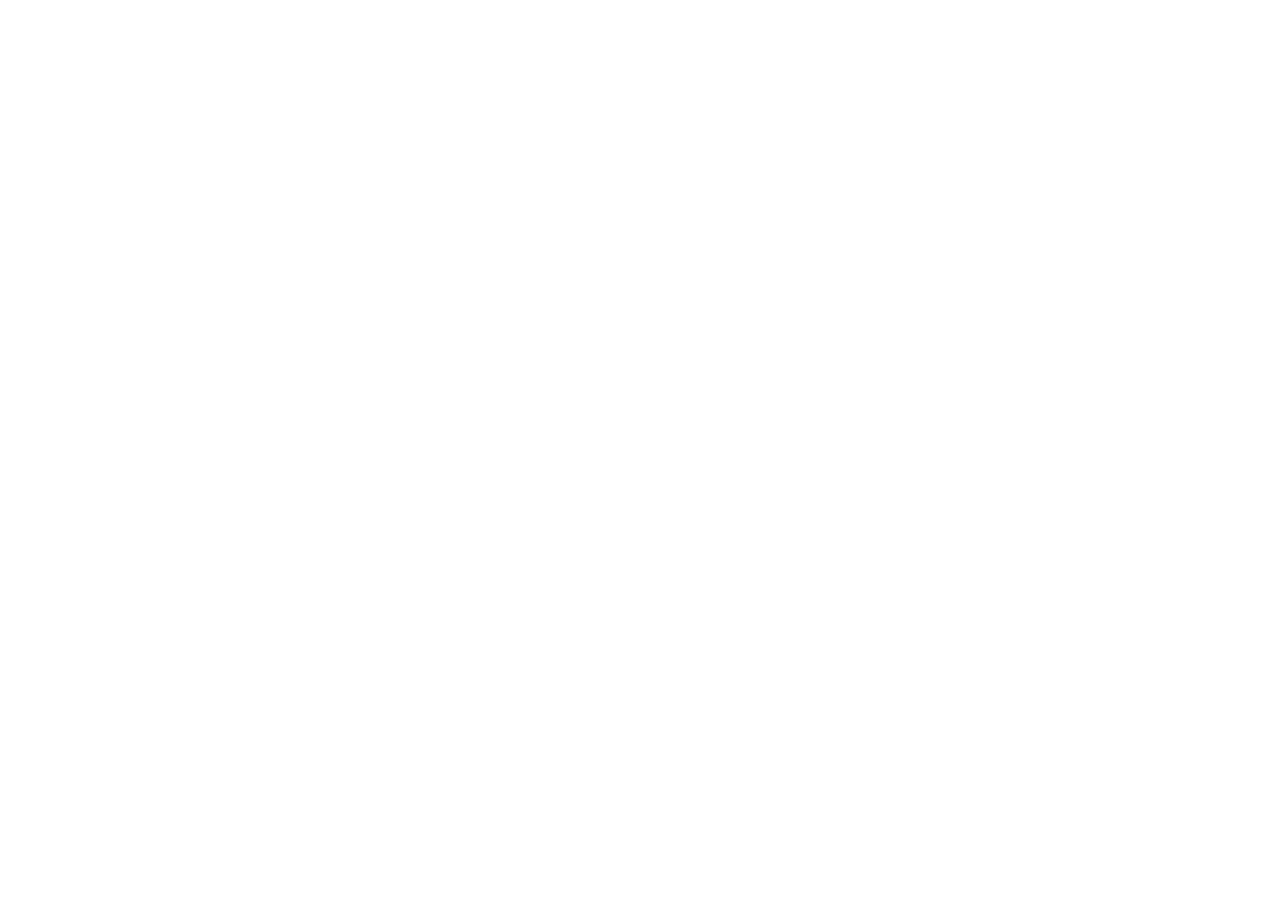
==== index.html @ 1ece3a28 "HTML og CSS filer" ====
<!DOCTYPE html>
<html lang="nb">
<head>
    <meta charset="UTF-8">
    <meta name="viewport" content="width=device-width, initial-scale=1.0">
    <link href="style.css" rel="stylesheet">
    <title>Arbeidskrav 2: Ressursarkiv</title>
</head>
<body>
    
</body>
</html>
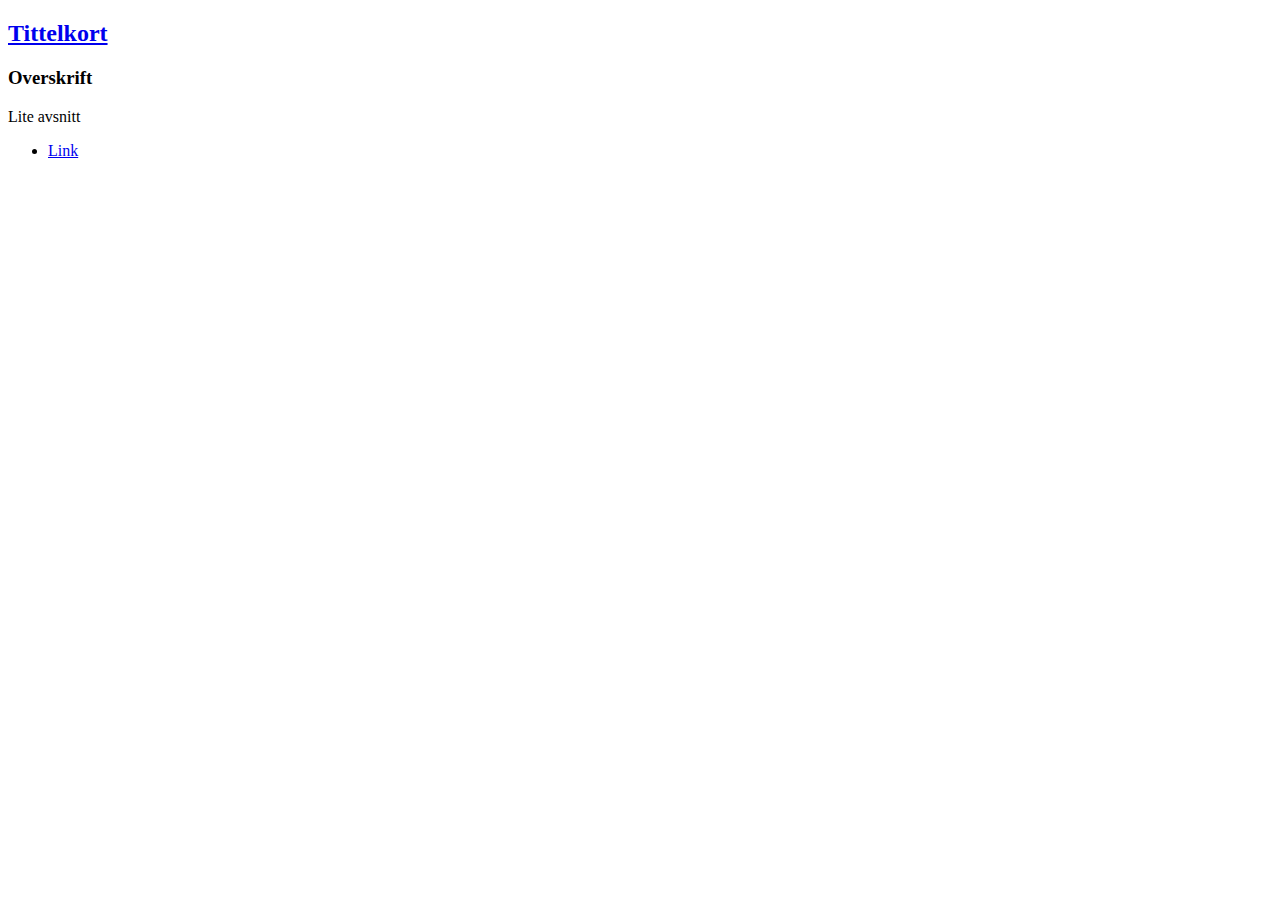
==== commit d6f55dba: "Basic HTML oppsett lagt inn." ====
--- a/index.html
+++ b/index.html
@@ -7,6 +7,14 @@
     <title>Arbeidskrav 2: Ressursarkiv</title>
 </head>
 <body>
-    
+    <h2 id="tittelkort"><a href="#">Tittelkort</a></h2>
+
+    <article>
+        <h3 id="overskrift">Overskrift</h3>
+        <p id="infoAvsnitt">Lite avsnitt</p>
+        <ul>
+            <li><a href="#">Link</a></li>
+        </ol>
+    </article>
 </body>
 </html>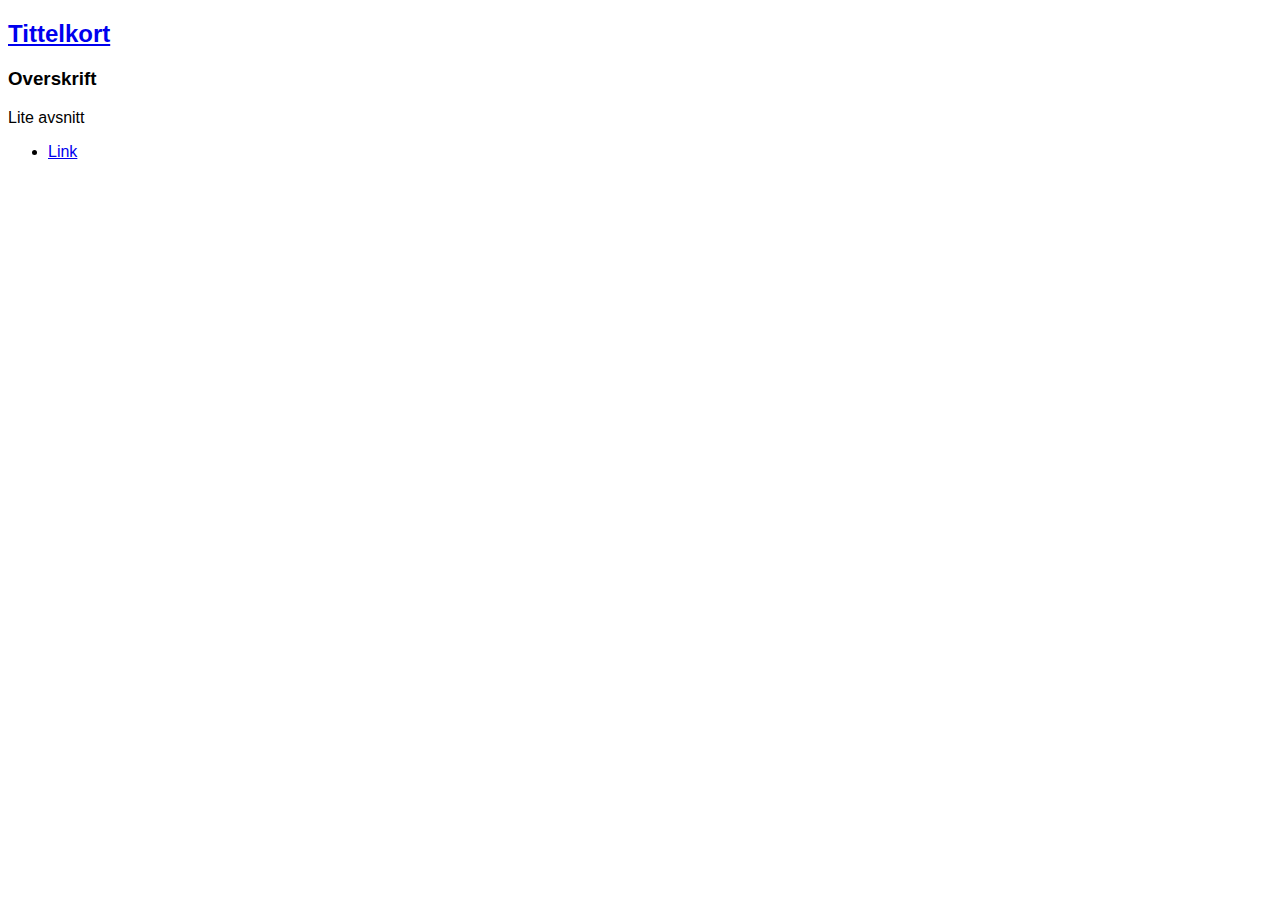
==== commit 42bcd95e: "Linket opp ressurser.js fra oppgaven" ====
--- a/index.html
+++ b/index.html
@@ -16,5 +16,6 @@
             <li><a href="#">Link</a></li>
         </ol>
     </article>
+    <script src="ressurser.js"></script>
 </body>
 </html>--- a/style.css
+++ b/style.css
@@ -0,0 +1,5 @@
+@import url(https://fonts.google.com/specimen/Montserrat);
+
+body {
+    font-family: 'Montserrat', sans-serif;
+}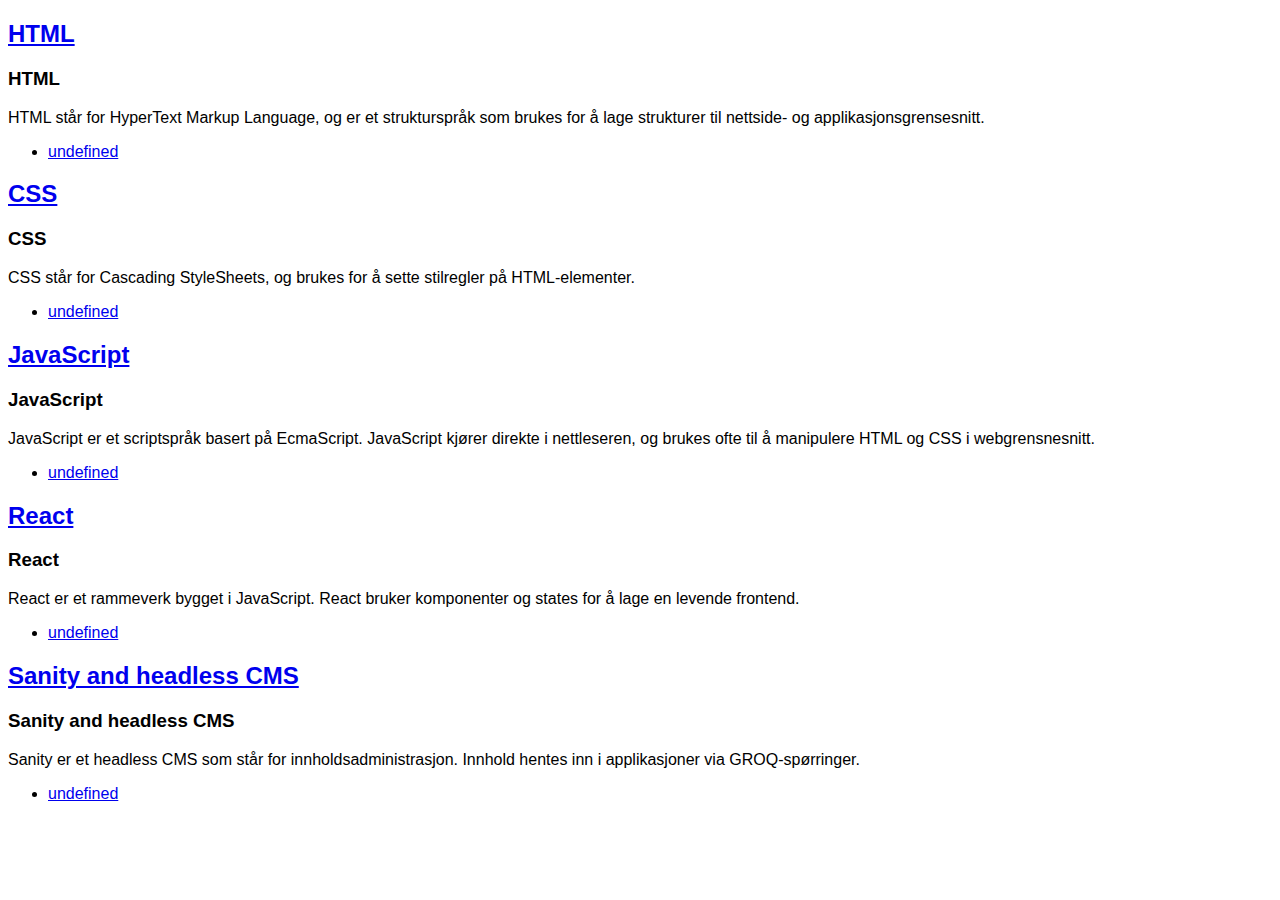
==== commit 0cdb8d82: "Ny js fil med kode." ====
--- a/index.html
+++ b/index.html
@@ -12,10 +12,11 @@
     <article>
         <h3 id="overskrift">Overskrift</h3>
         <p id="infoAvsnitt">Lite avsnitt</p>
-        <ul>
+        <ol>
             <li><a href="#">Link</a></li>
         </ol>
     </article>
     <script src="ressurser.js"></script>
+    <script src="layout.js"></script>
 </body>
 </html>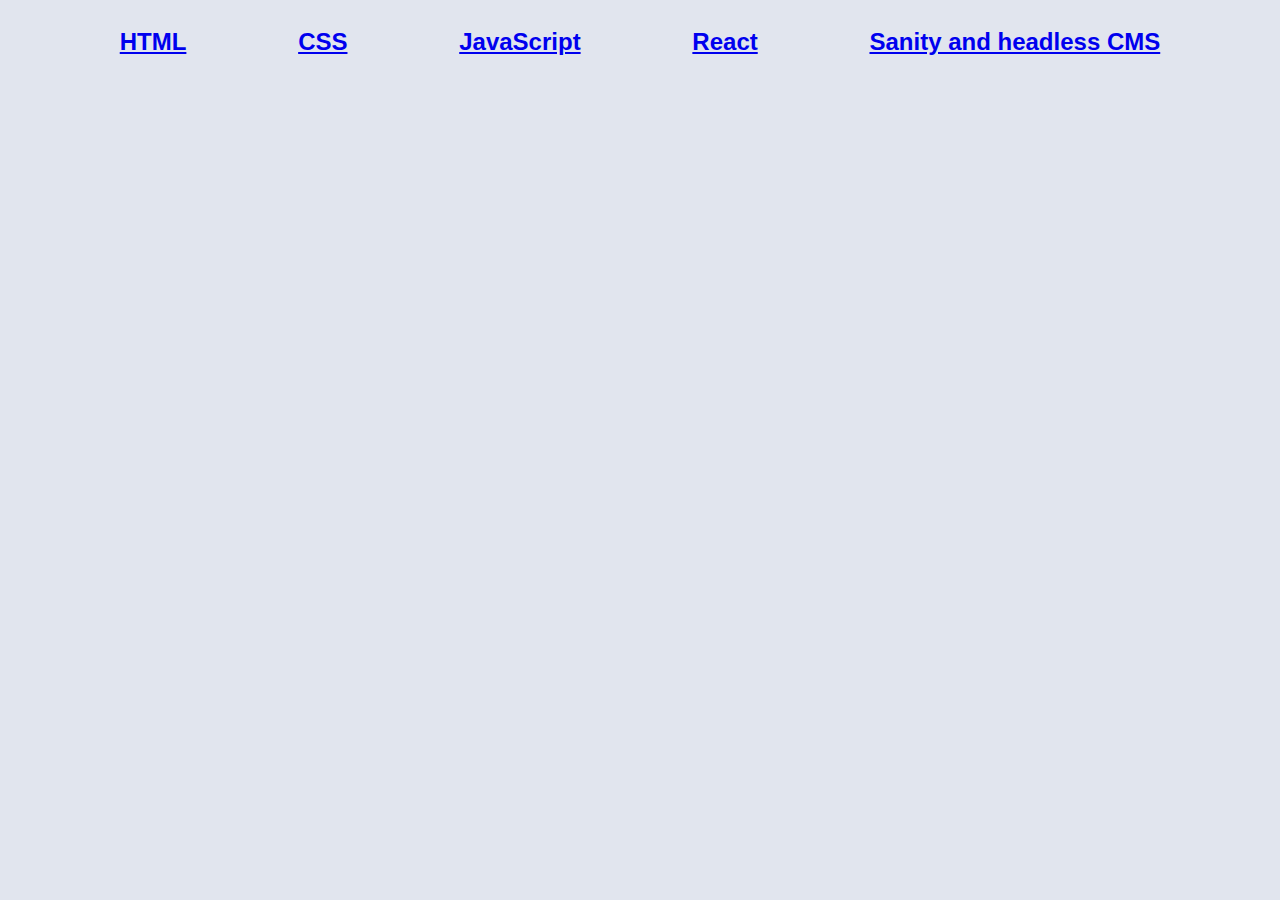
==== commit efd679d6: "clean start med html og js" ====
--- a/index.html
+++ b/index.html
@@ -7,15 +7,20 @@
     <title>Arbeidskrav 2: Ressursarkiv</title>
 </head>
 <body>
-    <h2 id="tittelkort"><a href="#">Tittelkort</a></h2>
+    <header>
 
-    <article>
-        <h3 id="overskrift">Overskrift</h3>
-        <p id="infoAvsnitt">Lite avsnitt</p>
-        <ol>
-            <li><a href="#">Link</a></li>
-        </ol>
-    </article>
+    </header>
+    <nav>
+        <h2 id="html"><a id="link1" href="index.html">HTML</a></h2>
+        <h2 id="css"><a id="link2" href="css.html">CSS</a></h2>
+        <h2 id="js"><a id="link3" href="javascript.html">JavaScript</a></h2>
+        <h2 id="rct"><a id="link4" href="react.html">React</a></h2>
+        <h2 id="shcms"><a id="link5" href="sandhcms.html">Sanity and headless CMS</a></h2>
+    </nav>
+    <main>
+        
+    </main>
+
     <script src="ressurser.js"></script>
     <script src="layout.js"></script>
 </body>
--- a/style.css
+++ b/style.css
@@ -2,4 +2,21 @@
 
 body {
     font-family: 'Montserrat', sans-serif;
+    background-color: #E1E5EE;
+}
+
+nav {
+    display: flex;
+    place-content: space-evenly;
+}
+
+article h2 {
+    display: flex;
+    background-color: #2A324B;
+    padding: 2rem 3rem;
+}
+
+article a {
+    text-decoration: none;
+    color: #fff;
 }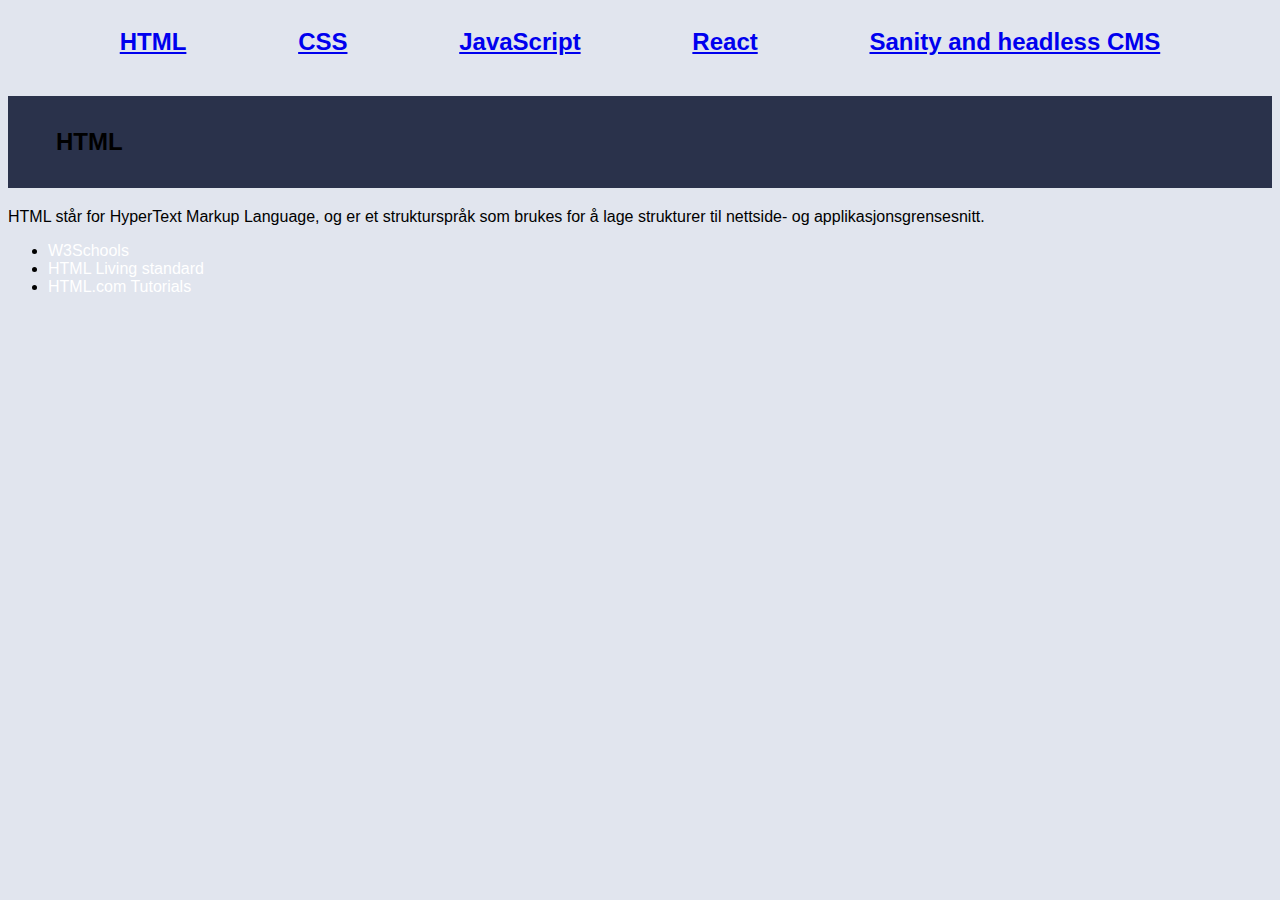
==== commit 93892989: "Oppdeling av js funker!" ====
--- a/index.html
+++ b/index.html
@@ -18,7 +18,7 @@
         <h2 id="shcms"><a id="link5" href="sandhcms.html">Sanity and headless CMS</a></h2>
     </nav>
     <main>
-        
+        <section id="content"></section>
     </main>
 
     <script src="ressurser.js"></script>
--- a/style.css
+++ b/style.css
@@ -10,13 +10,13 @@
     place-content: space-evenly;
 }
 
-article h2 {
+#content h2 {
     display: flex;
     background-color: #2A324B;
     padding: 2rem 3rem;
 }
 
-article a {
+#content a {
     text-decoration: none;
     color: #fff;
 }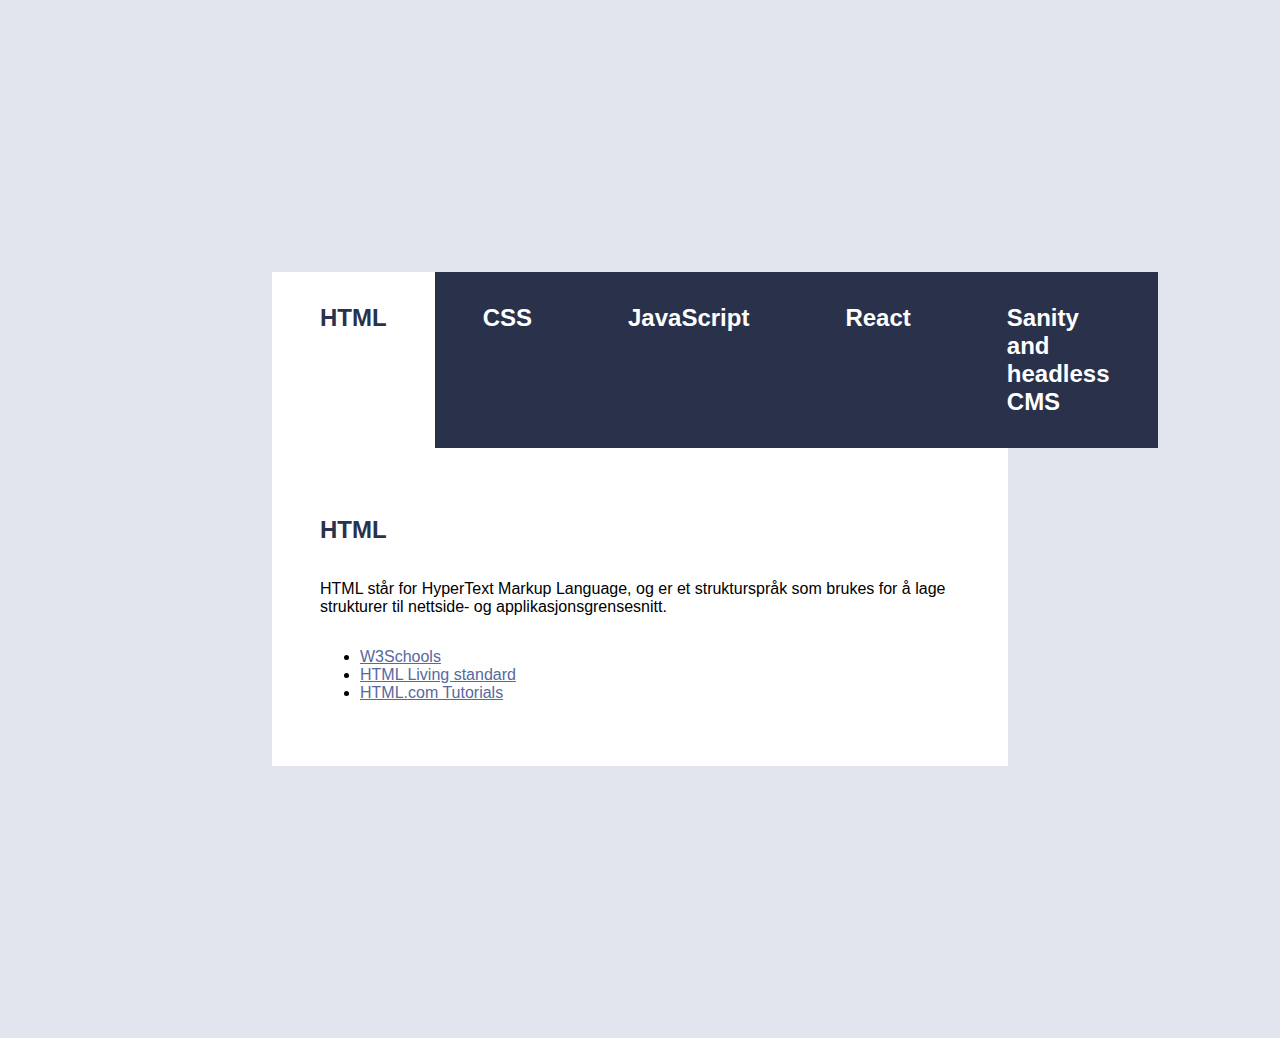
==== commit a622371a: "Klar for levering" ====
--- a/index.html
+++ b/index.html
@@ -1,27 +1,26 @@
 <!DOCTYPE html>
-<html lang="nb">
-<head>
-    <meta charset="UTF-8">
-    <meta name="viewport" content="width=device-width, initial-scale=1.0">
-    <link href="style.css" rel="stylesheet">
-    <title>Arbeidskrav 2: Ressursarkiv</title>
-</head>
-<body>
-    <header>
+    <html lang="nb">
+    <head>
+        <meta charset="UTF-8">
+        <meta name="viewport" content="width=device-width, initial-scale=1.0">
+        <link href="style.css" rel="stylesheet">
+        <title>Arbeidskrav 2: Ressursarkiv</title>
+    </head>
+    <body>
+        <header>
 
-    </header>
-    <nav>
-        <h2 id="html"><a id="link1" href="index.html">HTML</a></h2>
-        <h2 id="css"><a id="link2" href="css.html">CSS</a></h2>
-        <h2 id="js"><a id="link3" href="javascript.html">JavaScript</a></h2>
-        <h2 id="rct"><a id="link4" href="react.html">React</a></h2>
-        <h2 id="shcms"><a id="link5" href="sandhcms.html">Sanity and headless CMS</a></h2>
-    </nav>
-    <main>
-        <section id="content"></section>
-    </main>
-
+        </header>
+        <nav>
+            <h2 id="html"><a id="link1" href="index.html">HTML</a></h2>
+            <h2 id="css"><a id="link2" href="css.html">CSS</a></h2>
+            <h2 id="js"><a id="link3" href="javascript.html">JavaScript</a></h2>
+            <h2 id="rct"><a id="link4" href="react.html">React</a></h2>
+            <h2 id="shcms"><a id="link5" href="sandhcms.html">Sanity and headless CMS</a></h2>
+        </nav>
+        <main>
+            <section id="content"></section>
+        </main>
+    </body>
     <script src="ressurser.js"></script>
     <script src="layout.js"></script>
-</body>
 </html>--- a/style.css
+++ b/style.css
@@ -3,20 +3,40 @@
 body {
     font-family: 'Montserrat', sans-serif;
     background-color: #E1E5EE;
+    margin: 17rem;
 }
 
 nav {
     display: flex;
-    place-content: space-evenly;
+    place-content: space-between;
+}
+
+nav h2 {
+    background-color: #2A324B;
+    padding: 2rem 3rem;
+    margin: 0rem;
+}
+
+nav h2 a {
+    text-decoration: none;
+    color: #fff;
+}
+
+main {
+    display: flex;
+    background-color: #FFF;
+}
+
+#content {
+    display: flex;
+    flex-direction: column;
+    margin: 3rem;
 }
 
 #content h2 {
-    display: flex;
-    background-color: #2A324B;
-    padding: 2rem 3rem;
+    color: #2A324B;
 }
 
 #content a {
-    text-decoration: none;
-    color: #fff;
+    color: #58699D;
 }